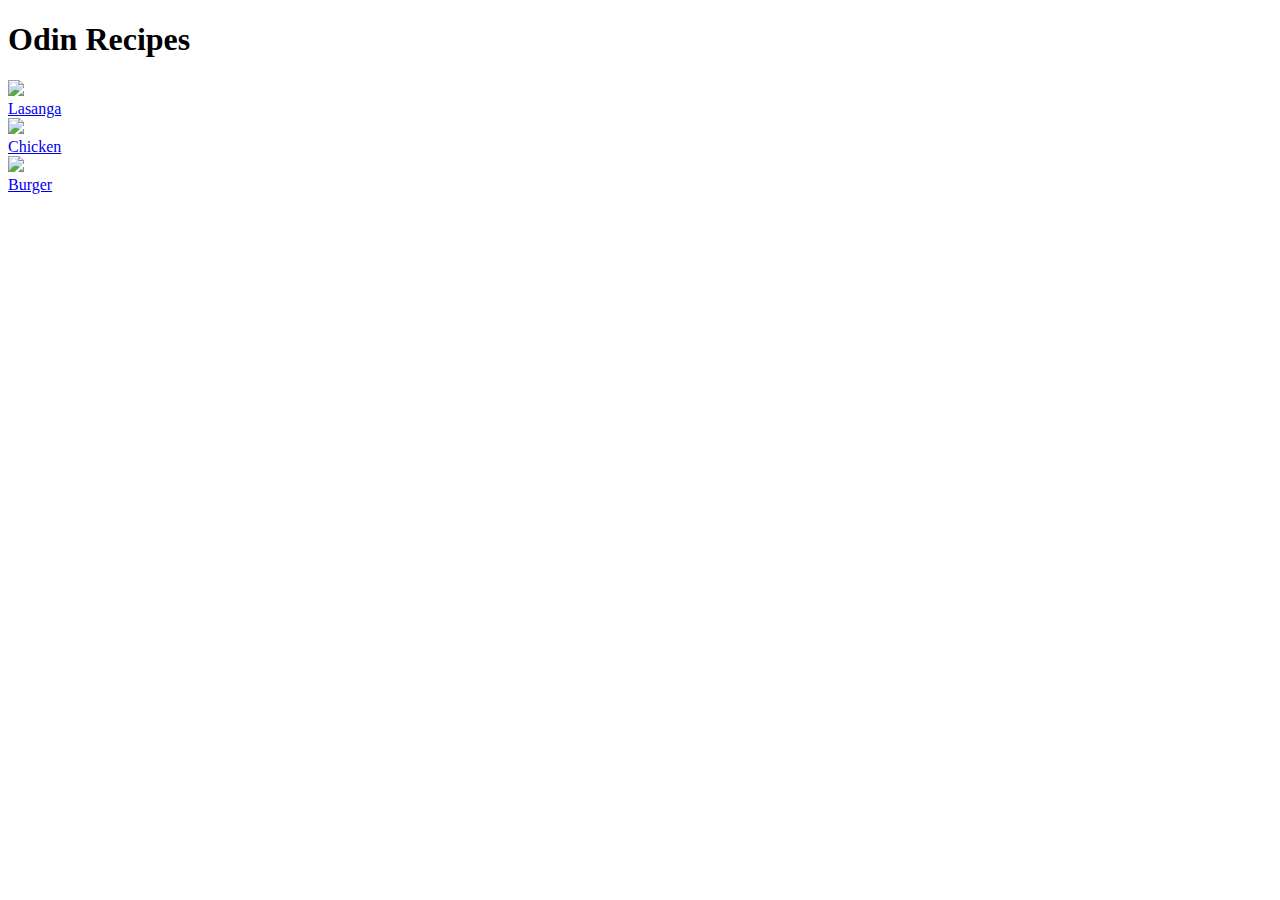
==== index.html @ a09d6282 "index.html" ====
<!DOCTYPE html>
<html lang="en">
    <head>
        <title>Odin Recipes</title>

    </head>

    <body>
        <h1>Odin Recipes</h1>
    
        <img src="https://www.cento.com/images/recipes/pasta/traditional_lasagne.webp" height="130" width="height"><br>
        <a href="./recipes/lasagna.html">Lasanga</a><br>
        <img src="https://imagesvc.meredithcorp.io/v3/mm/image?url=https%3A%2F%2Fpublic-assets.meredithcorp.io%2F8ab292d42d2ce9f48d6f49399a5e97d2%2F1706545295865IMG_2312.jpeg&q=60&c=sc&poi=auto&orient=true&h=512" height="130" width="height"><br>
        <a href="./recipes/garlic-brownsugar.html">Chicken</a><br>
        <img src="https://www.southernliving.com/thmb/LhnARnlqERTOuBQcluklZJvd9H0=/1500x0/filters:no_upscale():max_bytes(150000):strip_icc()/oklahoma-onion-burger_batch54_beauty1-274-9e33285dd4c44be19943322a044280af.jpg" height="130" width="height"><br>
        <a href="./recipes/burger.html">Burger</a>
    
    
    </body>












</html>
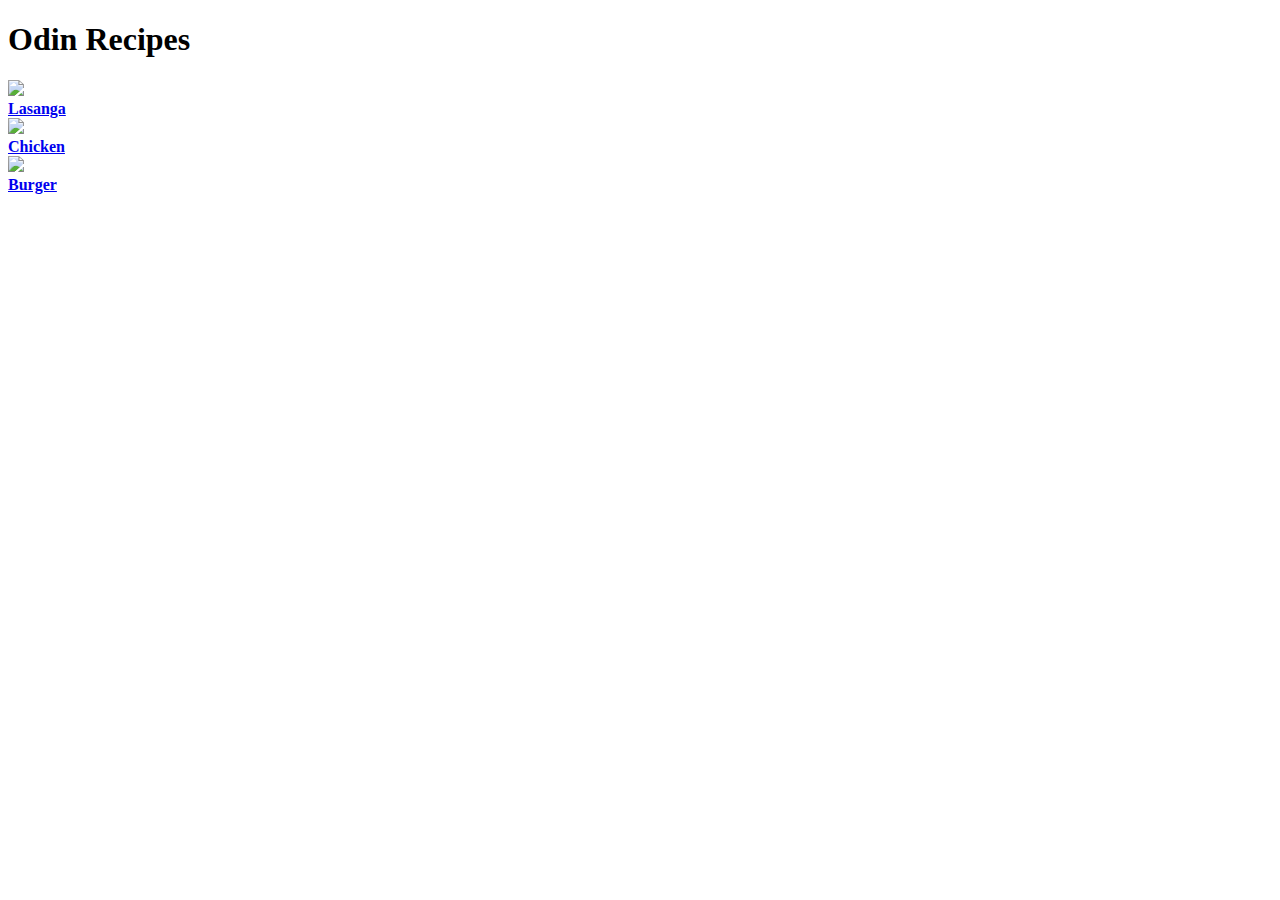
==== commit 7bb6ad6a: "I added a home link to every page. So people can go back home easy" ====
--- a/index.html
+++ b/index.html
@@ -1,6 +1,7 @@
 <!DOCTYPE html>
 <html lang="en">
     <head>
+        <link rel="stylesheet" href="style.css">
         <title>Odin Recipes</title>
 
     </head>
--- a/style.css
+++ b/style.css
@@ -0,0 +1,7 @@
+a {
+    font-weight: bold;
+}
+
+img {
+    border-color: black; 
+}